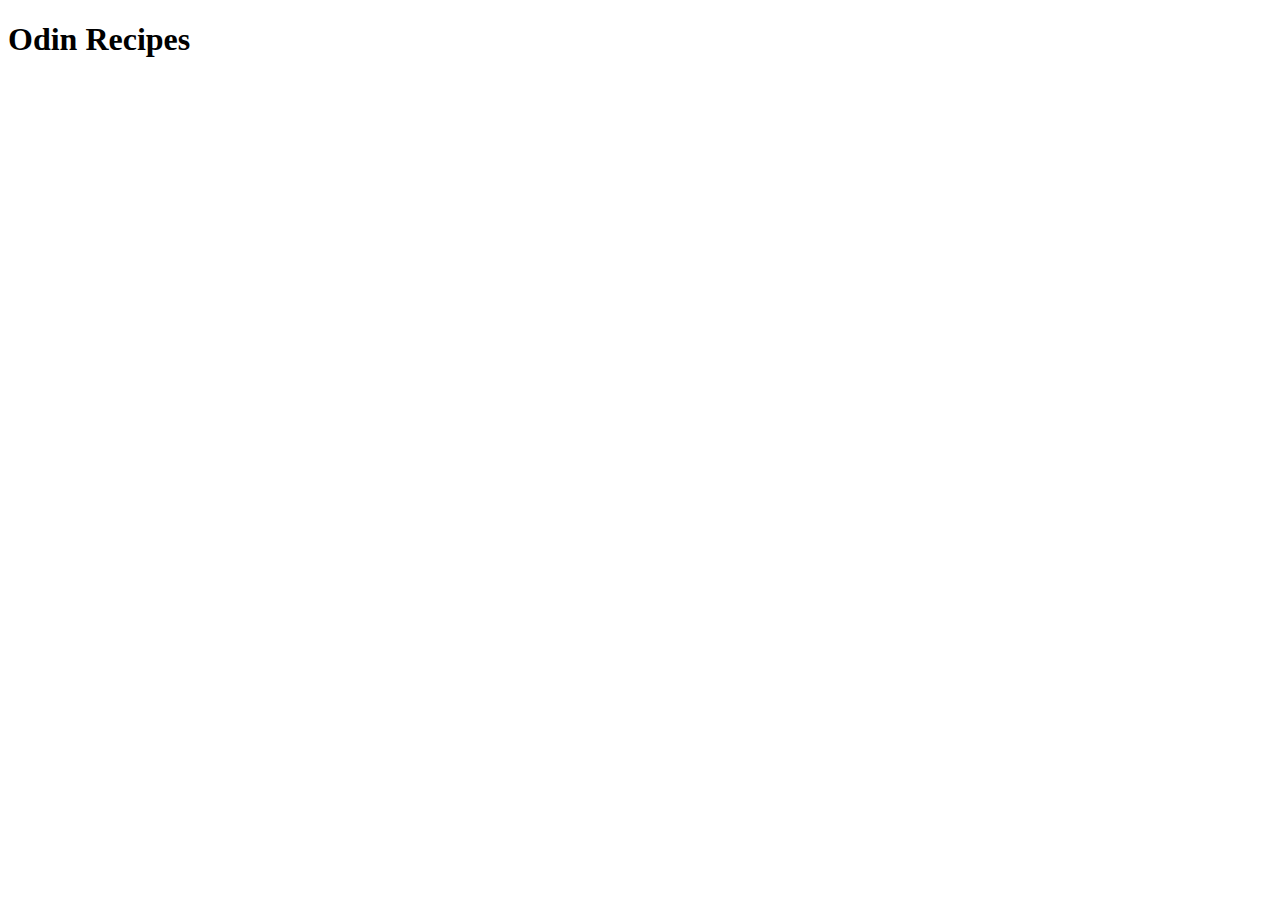
==== index.html @ e21d00e1 "Add index.html and set h1 to recipes" ====
<!DOCTYPE html>
<html lang="en">
<head>
    <meta charset="UTF-8">
    <meta http-equiv="X-UA-Compatible" content="IE=edge">
    <meta name="viewport" content="width=device-width, initial-scale=1.0">
    <title>Recipes</title>
</head>
<body>
    <h1>Odin Recipes</h1>
</body>
</html>
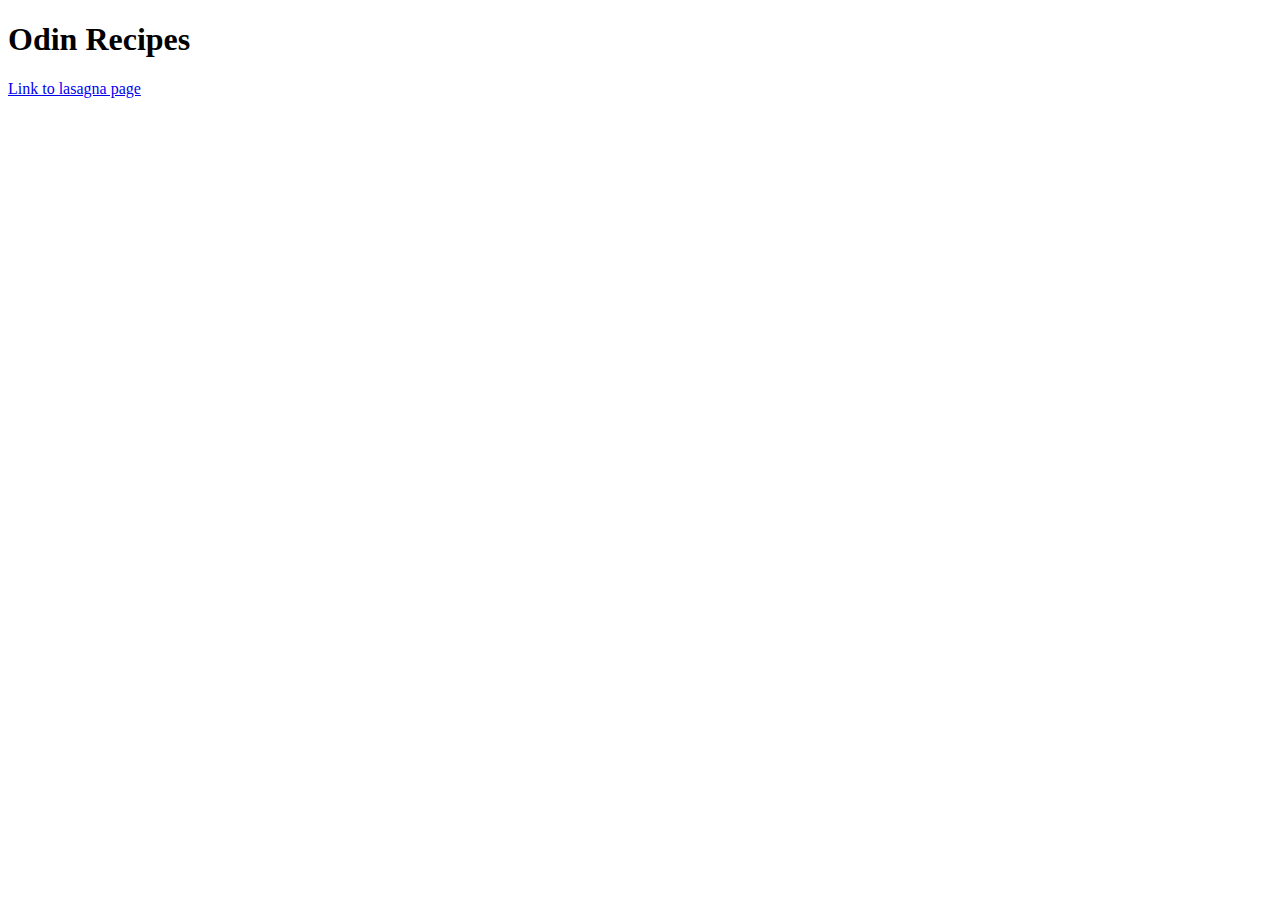
==== commit 0daa87e5: "Link lasagna to index page" ====
--- a/index.html
+++ b/index.html
@@ -8,5 +8,6 @@
 </head>
 <body>
     <h1>Odin Recipes</h1>
+    <a href="/recipes/lasagna.html">Link to lasagna page</a>
 </body>
 </html>